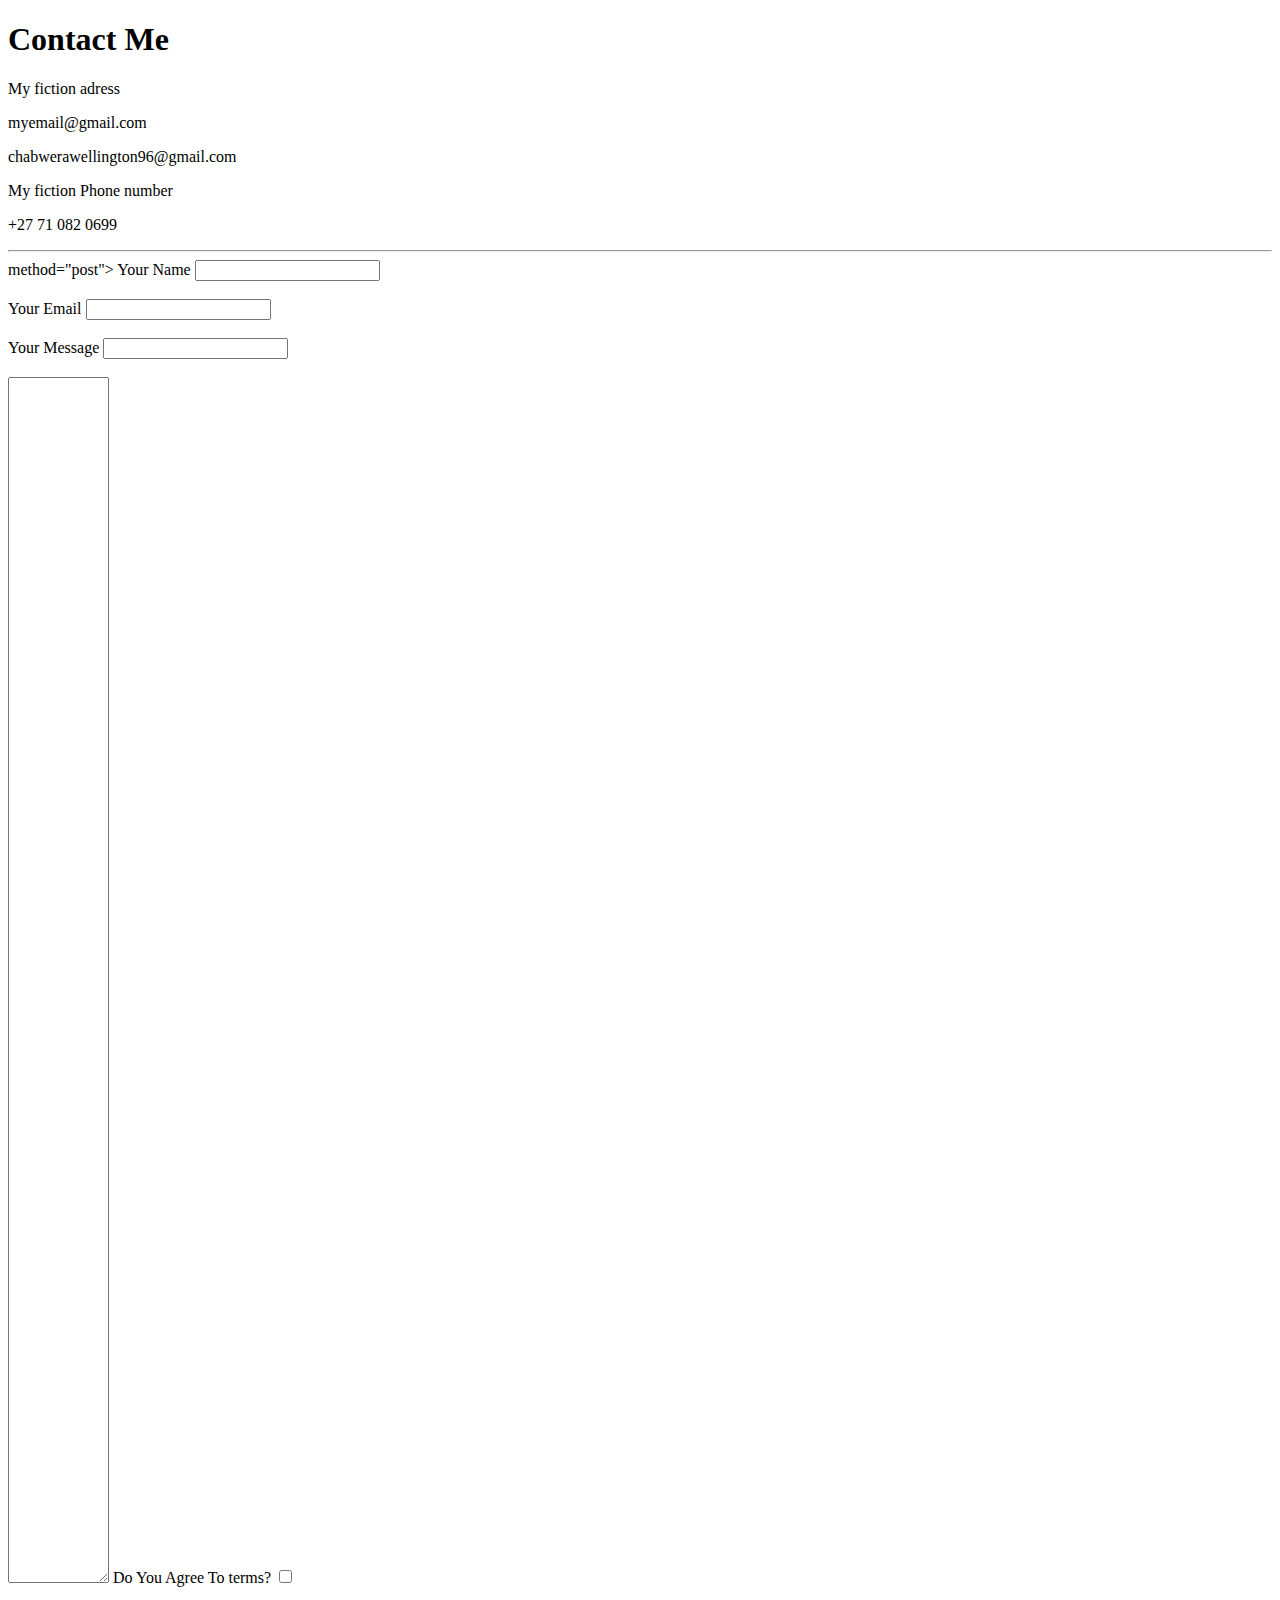
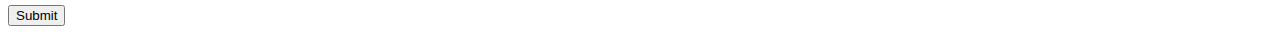
==== contact-me.html @ d8a84795 "Update contact-me.html" ====
<!DOCTYPE html>
<head>
    <meta charset="UTF-8">
    <title>My Contact Details</title>
    <h1>Contact Me</h1>
</head>
<body>
  <p>My fiction adress</p>
  <p>myemail@gmail.com</p>
  <p>chabwerawellington96@gmail.com</p>  
  <p>My fiction Phone number</p>
    <p>+27 71 082 0699</p>
   <hr>
          <form class="" action="mailto:info@chabwerawellington96@gmail.com"> method="post">
            <label for="">Your Name</label>
            <input type="text" name="" id=""><br><br>
            <label for="">Your Email</label>
            <input type="text" name="" id=""><br><br>
            <label for="">Your Message</label>
            <input type="Message" name="" id=""><br><br>
            <textarea name="" id="" cols="10" rows="80"></textarea>
            <label for="">Do You Agree To terms?</label>
            <input type="checkbox" name="" id=""><br><br>
            <input type="Submit" name="" id="">
          </form>
</body>
</html>
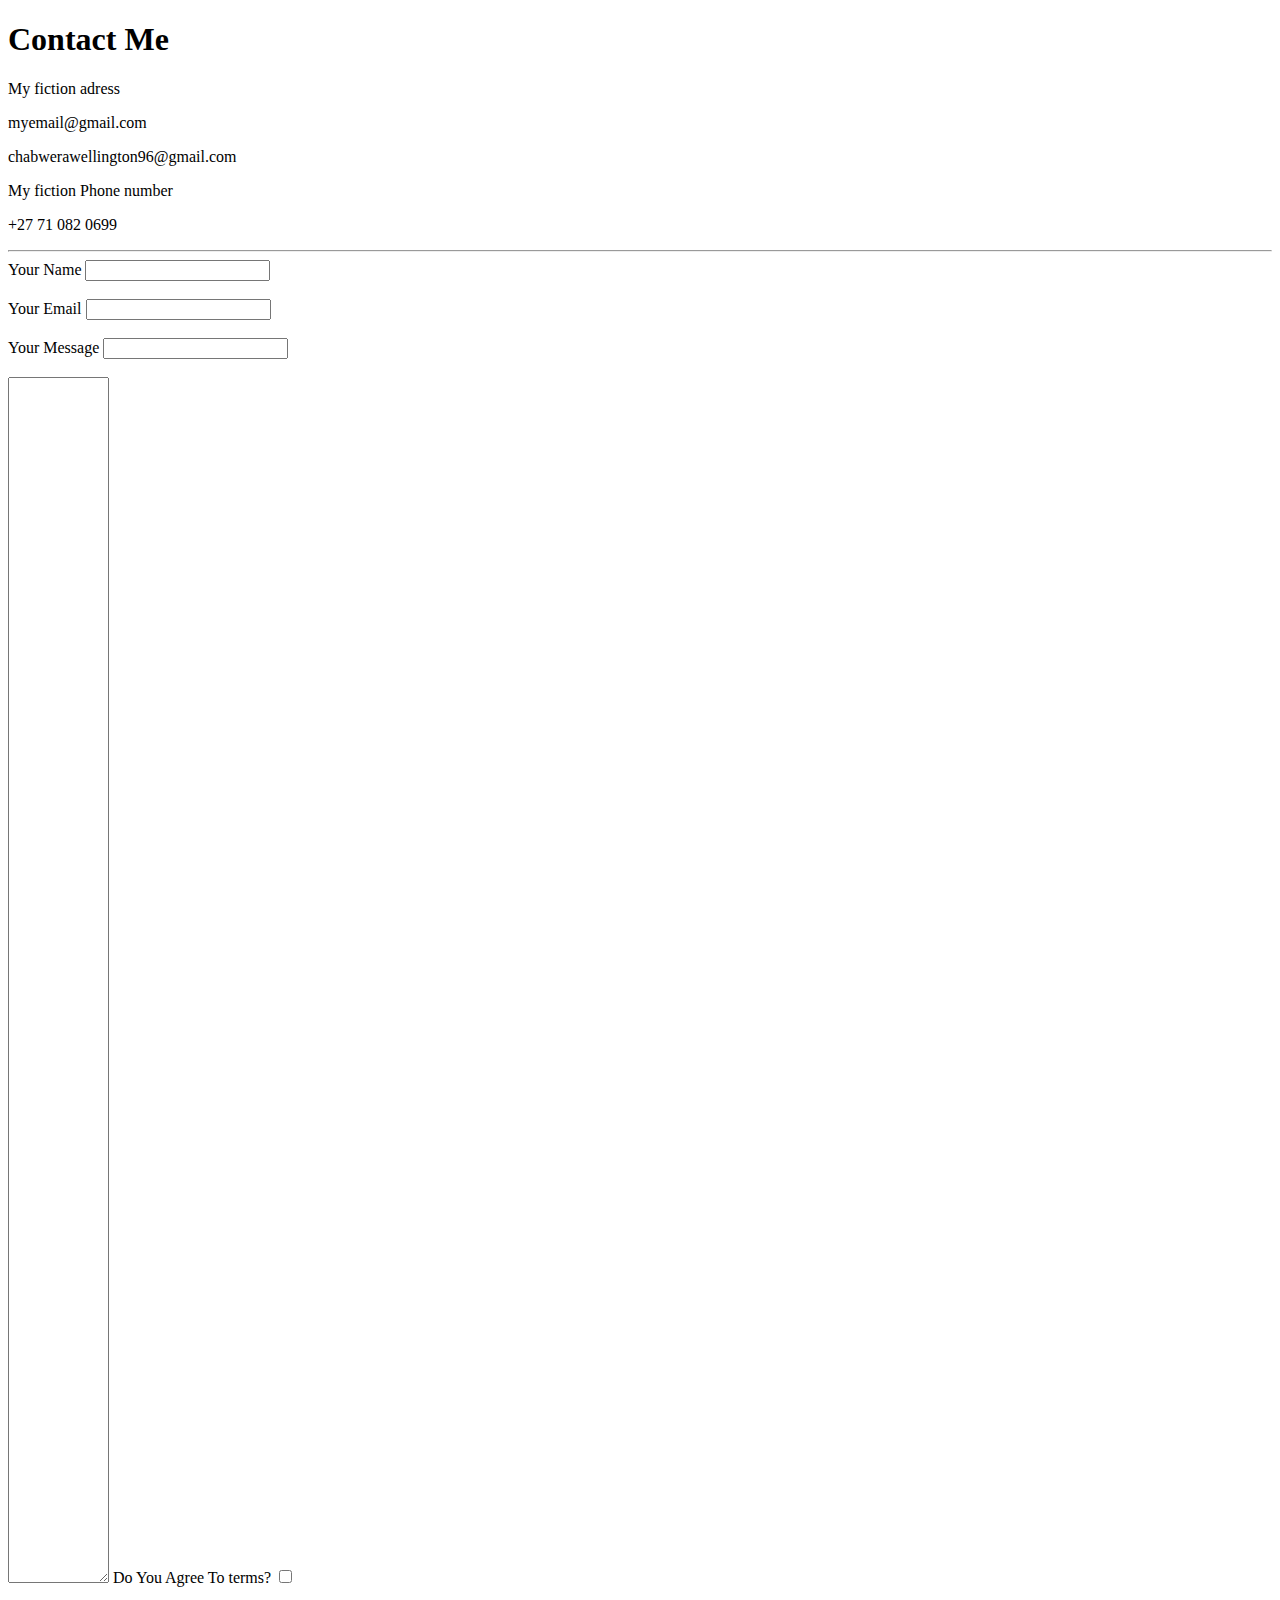
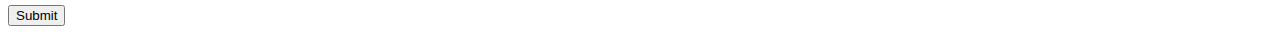
==== commit c902f000: "Update contact-me.html" ====
--- a/contact-me.html
+++ b/contact-me.html
@@ -11,7 +11,7 @@
   <p>My fiction Phone number</p>
     <p>+27 71 082 0699</p>
    <hr>
-          <form class="" action="mailto:info@chabwerawellington96@gmail.com"> method="post">
+          <form action="mailto:info@chabwerawellington96@gmail.com">
             <label for="">Your Name</label>
             <input type="text" name="" id=""><br><br>
             <label for="">Your Email</label>
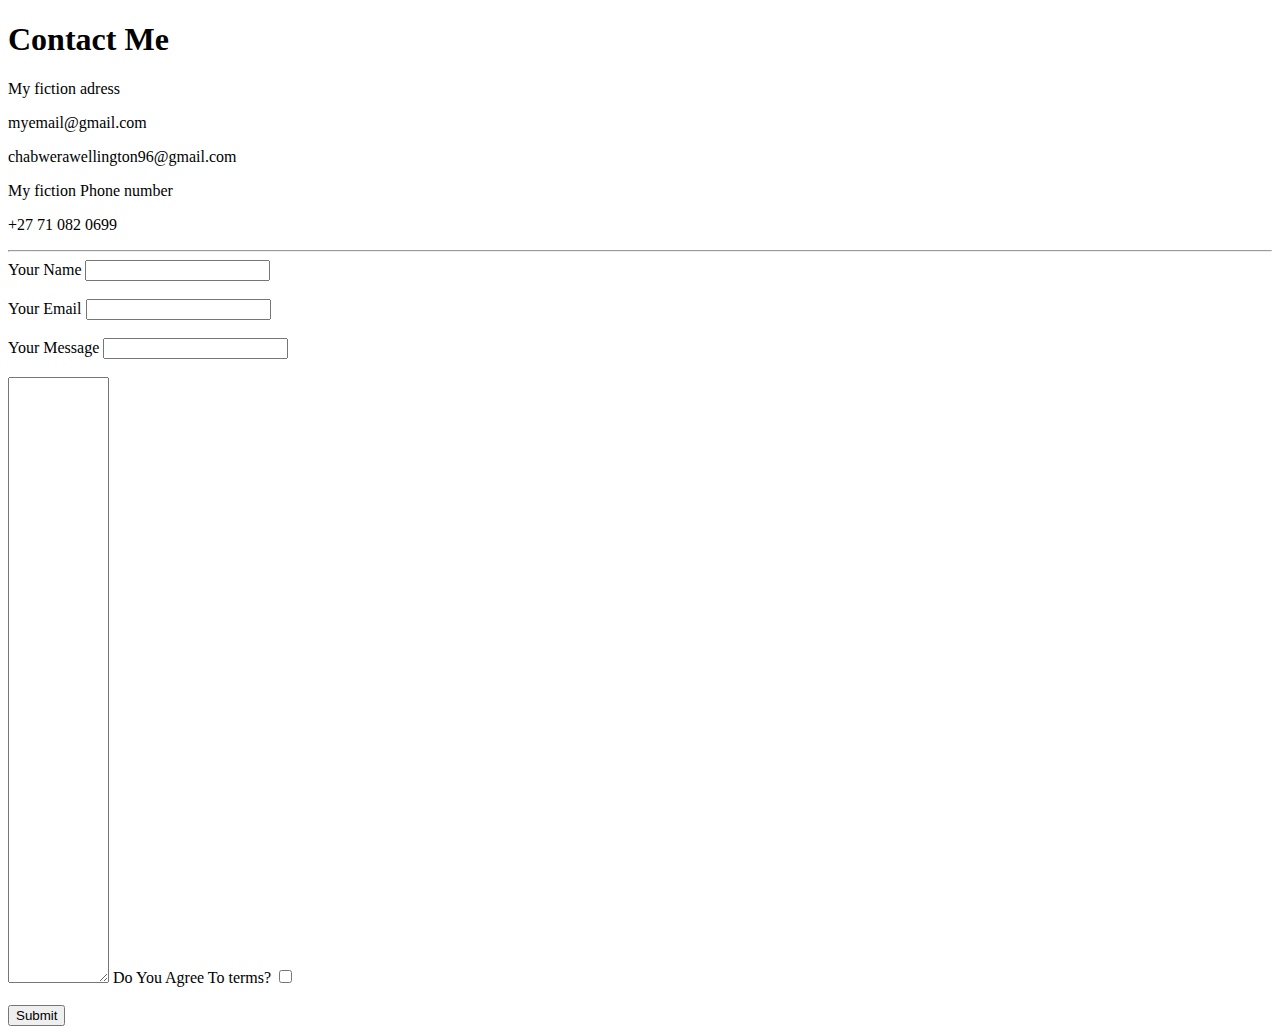
==== commit 3b89f856: "Update contact-me.html" ====
--- a/contact-me.html
+++ b/contact-me.html
@@ -18,7 +18,7 @@
             <input type="text" name="" id=""><br><br>
             <label for="">Your Message</label>
             <input type="Message" name="" id=""><br><br>
-            <textarea name="" id="" cols="10" rows="80"></textarea>
+            <textarea name="" id="" cols="10" rows="40"></textarea>
             <label for="">Do You Agree To terms?</label>
             <input type="checkbox" name="" id=""><br><br>
             <input type="Submit" name="" id="">
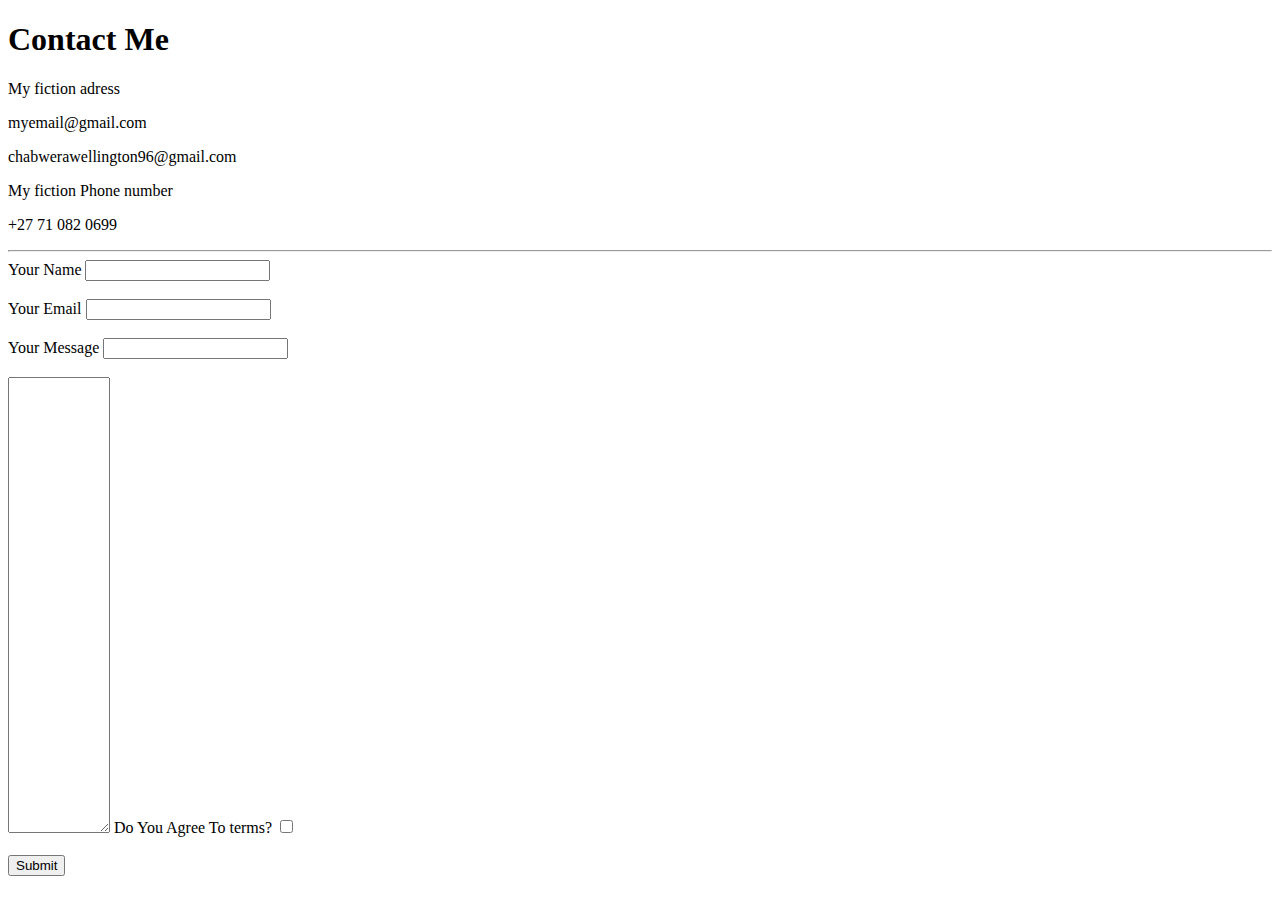
==== commit 714b49ef: "Update contact-me.html" ====
--- a/contact-me.html
+++ b/contact-me.html
@@ -15,10 +15,10 @@
             <label for="">Your Name</label>
             <input type="text" name="" id=""><br><br>
             <label for="">Your Email</label>
-            <input type="text" name="" id=""><br><br>
+            <input type="email" name="" id=""><br><br>
             <label for="">Your Message</label>
             <input type="Message" name="" id=""><br><br>
-            <textarea name="" id="" cols="10" rows="40"></textarea>
+            <textarea name="" id="" cols="10" rows="30"></textarea>
             <label for="">Do You Agree To terms?</label>
             <input type="checkbox" name="" id=""><br><br>
             <input type="Submit" name="" id="">
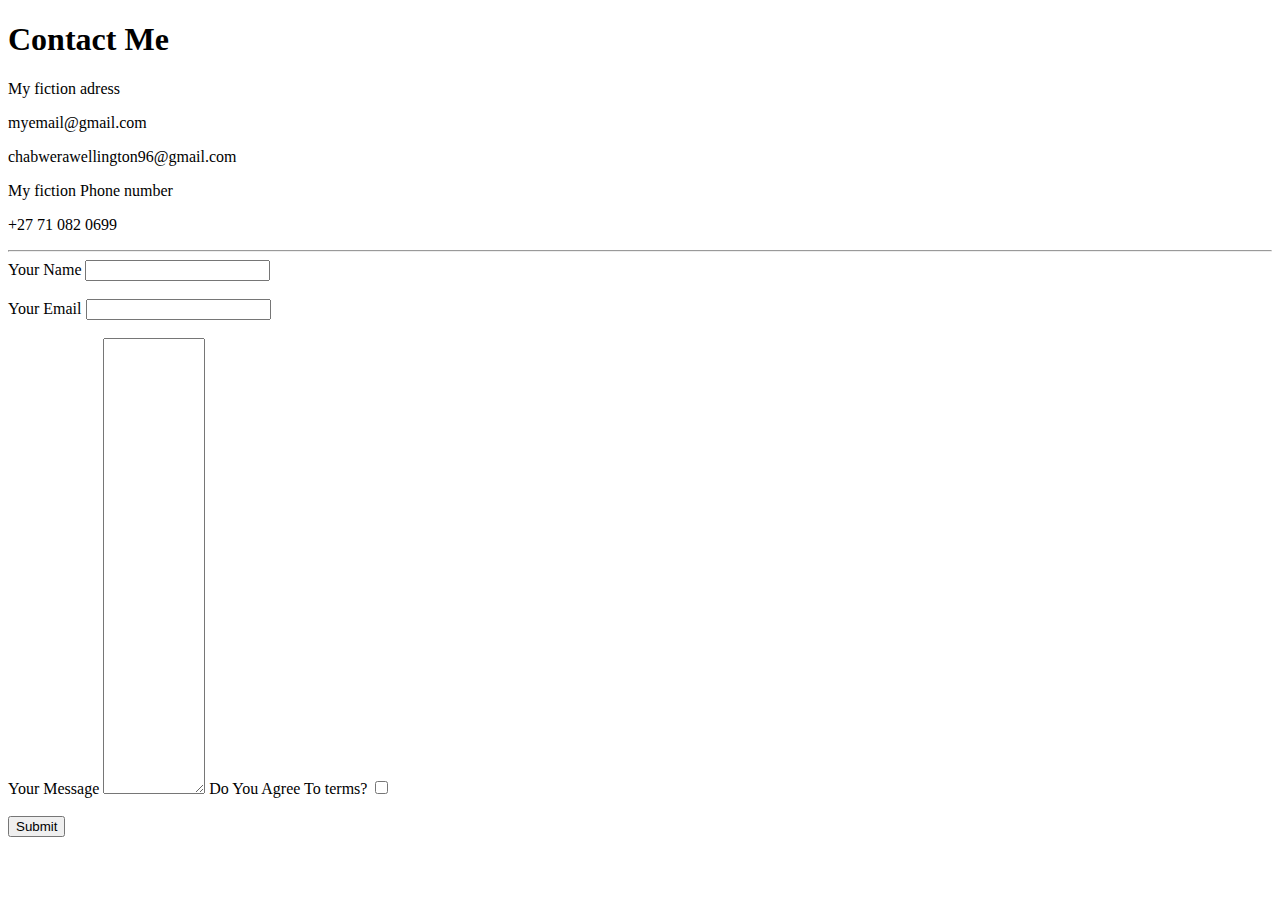
==== commit f80ad68a: "Update contact-me.html" ====
--- a/contact-me.html
+++ b/contact-me.html
@@ -17,7 +17,6 @@
             <label for="">Your Email</label>
             <input type="email" name="" id=""><br><br>
             <label for="">Your Message</label>
-            <input type="Message" name="" id=""><br><br>
             <textarea name="" id="" cols="10" rows="30"></textarea>
             <label for="">Do You Agree To terms?</label>
             <input type="checkbox" name="" id=""><br><br>
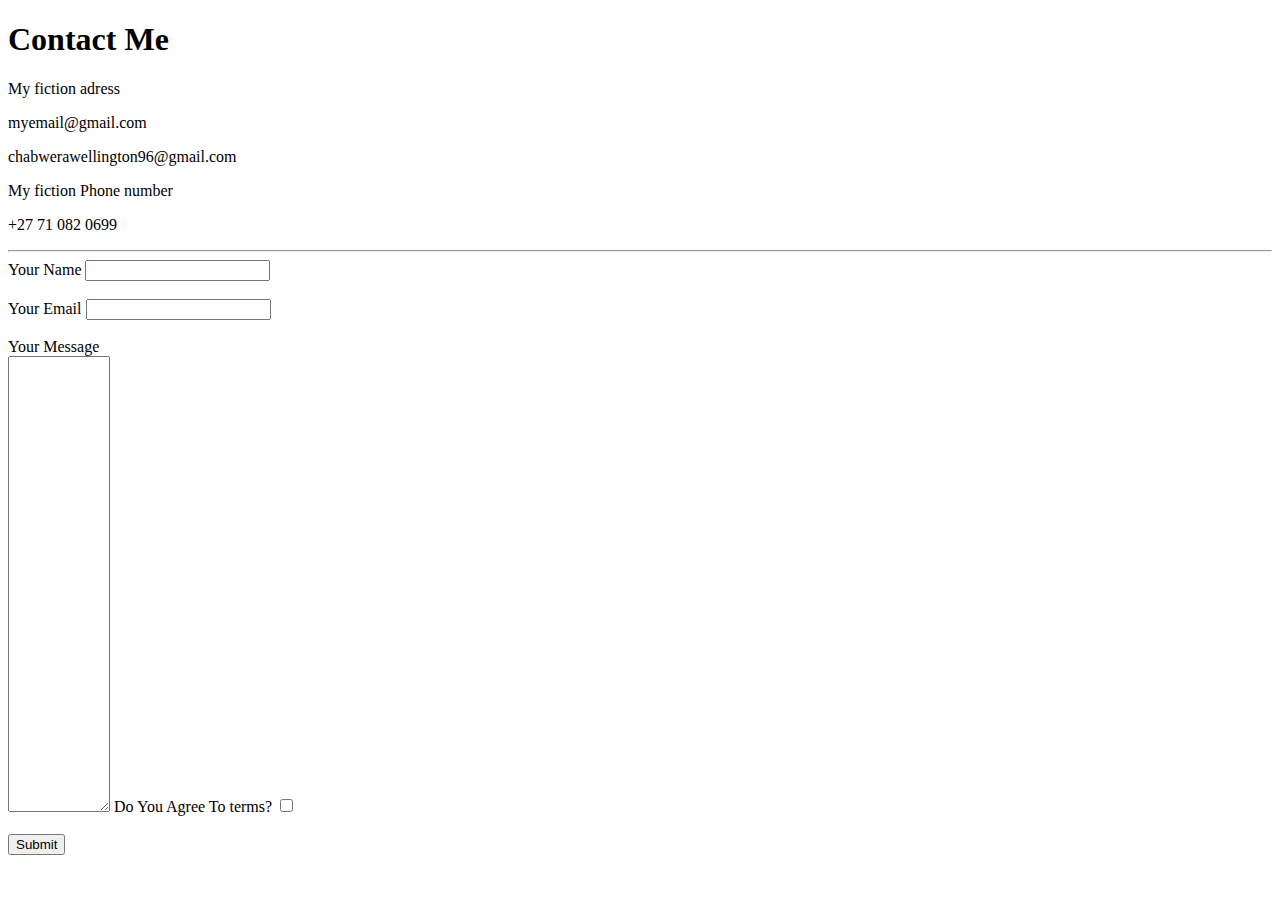
==== commit f84cdd46: "Update contact-me.html" ====
--- a/contact-me.html
+++ b/contact-me.html
@@ -16,7 +16,7 @@
             <input type="text" name="" id=""><br><br>
             <label for="">Your Email</label>
             <input type="email" name="" id=""><br><br>
-            <label for="">Your Message</label>
+            <label for="">Your Message</label><br>
             <textarea name="" id="" cols="10" rows="30"></textarea>
             <label for="">Do You Agree To terms?</label>
             <input type="checkbox" name="" id=""><br><br>
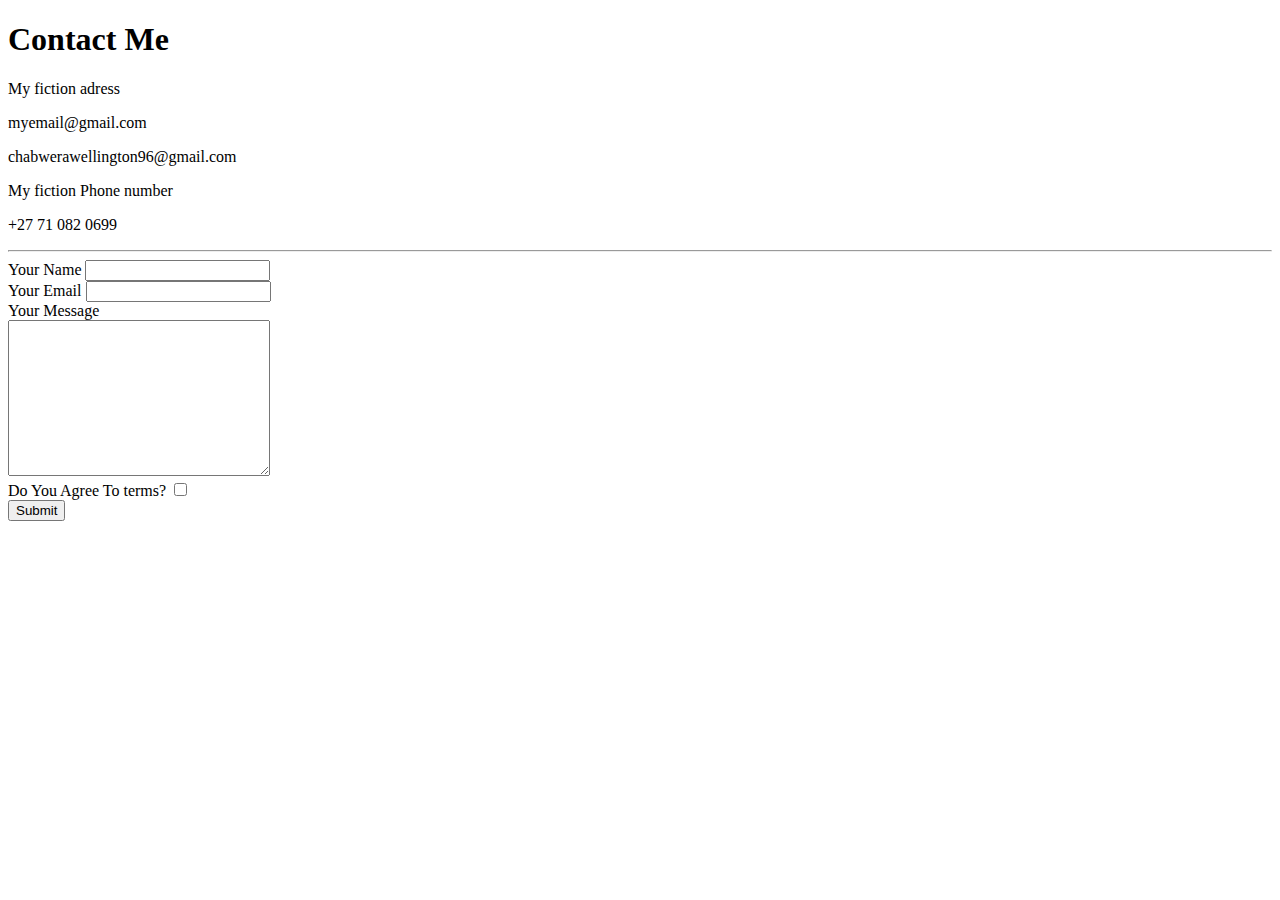
==== commit 0e782260: "Update contact-me.html" ====
--- a/contact-me.html
+++ b/contact-me.html
@@ -2,6 +2,7 @@
 <head>
     <meta charset="UTF-8">
     <title>My Contact Details</title>
+    <link rel="stylesheet" href="CSS/styles.css">
     <h1>Contact Me</h1>
 </head>
 <body>
@@ -11,16 +12,16 @@
   <p>My fiction Phone number</p>
     <p>+27 71 082 0699</p>
    <hr>
-          <form action="mailto:info@chabwerawellington96@gmail.com">
+          <form action="mailto:chabwerawellington96@gmail.com"method="get" autocomplete="on">
             <label for="">Your Name</label>
-            <input type="text" name="" id=""><br><br>
+            <input type="text" name="" id=""><br>
             <label for="">Your Email</label>
-            <input type="email" name="" id=""><br><br>
+            <input type="text" name="" id=""><br>
             <label for="">Your Message</label><br>
-            <textarea name="" id="" cols="10" rows="30"></textarea>
+            <textarea name="name" id="" cols="30" rows="10"></textarea><br>
             <label for="">Do You Agree To terms?</label>
-            <input type="checkbox" name="" id=""><br><br>
-            <input type="Submit" name="" id="">
+            <input type="checkbox" name="" id=""><br>
+            <input type="Submit">
           </form>
 </body>
 </html>
